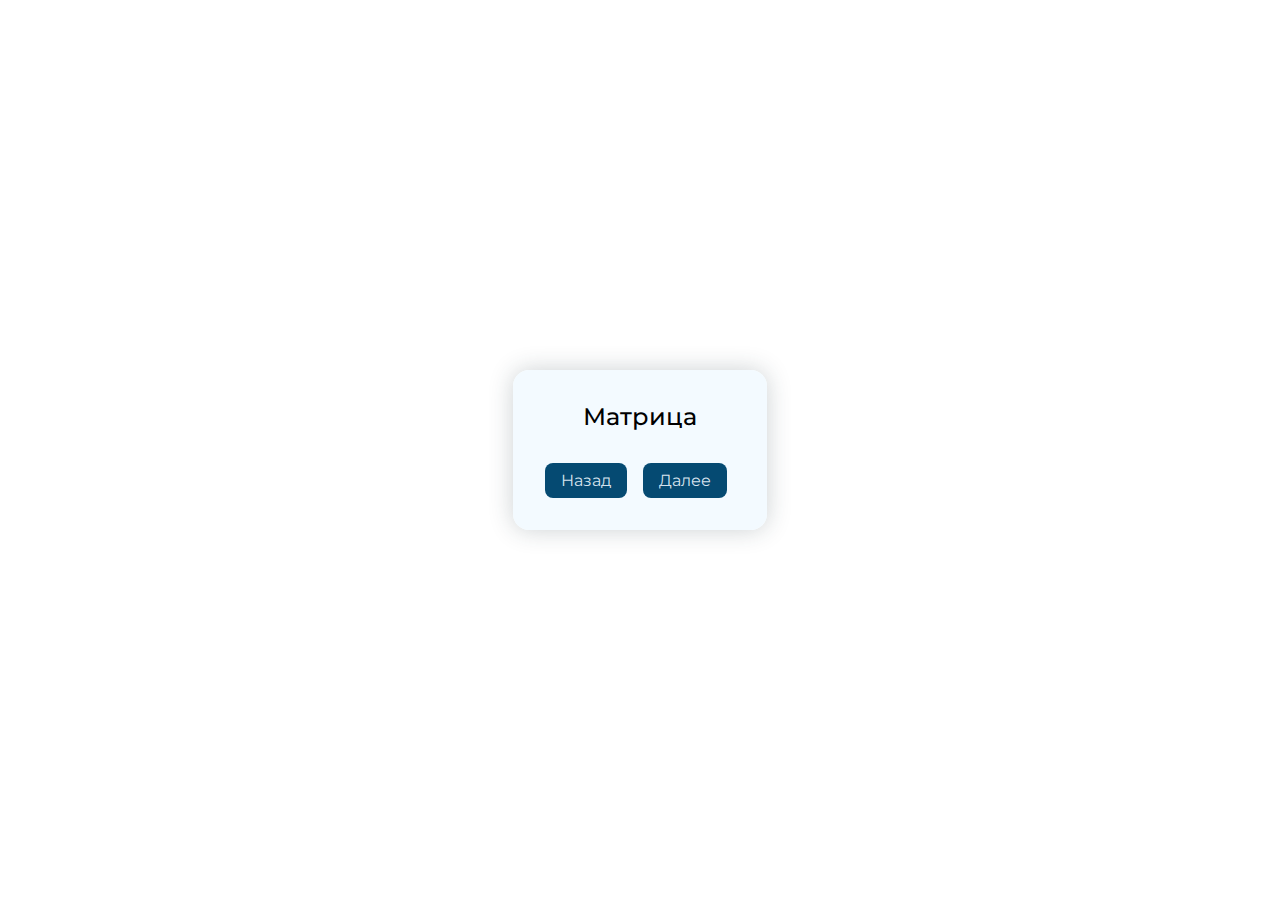
==== next.html @ 06be96a1 "first commit" ====
<!DOCTYPE html>
<html lang="en">
  <head>
    <meta charset="UTF-8" />
    <meta http-equiv="X-UA-Compatible" content="IE=edge" />
    <meta name="viewport" content="width=device-width, initial-scale=1.0" />
    <link rel="icon" href="https://img.icons8.com/ios-filled/512/puzzle.png" type="image/x-icon">
    <link rel="stylesheet" href="/css/style.css" />
    <title>Матричные игры</title>
  </head>
  <body>
    <div class="container">
      <div class="label">Матрица</div>
      <div class="table"></div>
      <div class="button1">
        <button class="btn"><a href="/index.html">Назад</button>
        <button class="btn1"><a href="/solution.html">Далее</button>
      </div>
    </div>

    <script src="/js/main.js"></script>
  </body>
</html>
---- css/style.css ----
@import url('https://fonts.googleapis.com/css2?family=Montserrat&display=swap');

* {
    margin: 0;
    padding: 0;
    box-sizing: border-box;
    font-family: 'Montserrat', sans-serif;
}

body {
    height: 100vh;
    background-image: url(https://images.unsplash.com/photo-1681751652117-ea6970a31202?ixlib=rb-4.0.3&ixid=MnwxMjA3fDB8MHxwaG90by1wYWdlfHx8fGVufDB8fHx8&auto=format&fit=crop&w=1170&q=80);
    background-repeat: no-repeat;
    background-size: cover;
    display: flex;
    flex-direction: column;
    justify-content: center;
    align-items: center;
}

.container {
    width: auto;
    height: auto;
    background-color: rgba(240, 248, 255, 0.781);
    box-shadow:0 0 1.5rem rgba(37, 51, 61, 0.226);
    border-radius: 1rem;
}

.label {
    margin: 2rem;
    font-size: x-large;
    font-weight: 500;
    display: flex;
    justify-content: center;
}

.selects {
    display: flex;
    justify-content: center;
    gap: 1rem;
    margin: 2rem;
}

.select1, 
.select2 {
    padding: 2rem;
    background-color: rgba(240, 248, 255, 0.774);
    outline: none;
    font-size: x-large;
    border-radius: .5rem;
    border: none;
    cursor: pointer;
}

.button,
.button1 {
    display: flex;
    justify-content: flex-end;
    gap: .5rem;
}

.button button{
    background-color: rgb(5, 74, 114);
    border: none;
    border-radius: .5rem;
    margin: 0 2rem 2rem 0;
    padding: .5rem 1rem;
    color: rgba(240, 248, 255, 0.901);
    font-size: medium;
    cursor: pointer;
    box-shadow: 0 0 1rem rgba(8, 56, 98, 0.411);
}

.button1 button{
    border: none;
    background-color: rgb(5, 74, 114);
    border-radius: .5rem;
    padding: .5rem 1rem;
}

.button a,
.button1 a {
    color: rgba(240, 248, 255, 0.901);
    text-decoration: none;
    font-size: medium;
}

.btn {
    margin-bottom: 2rem;
    margin-left: 2rem;
}

.btn1 {
    margin-bottom: 2rem;
    margin-right: 2rem;
}

.table {
    margin: 2rem;
    text-align: center;
}

.table input {
    text-align: center;
    font-size: larger;
    margin: .5rem;
    border: none;
    width: 4rem;
    height: 4rem;
    border-radius: .5rem;
}

.btn2 {
    margin: 2rem;
}
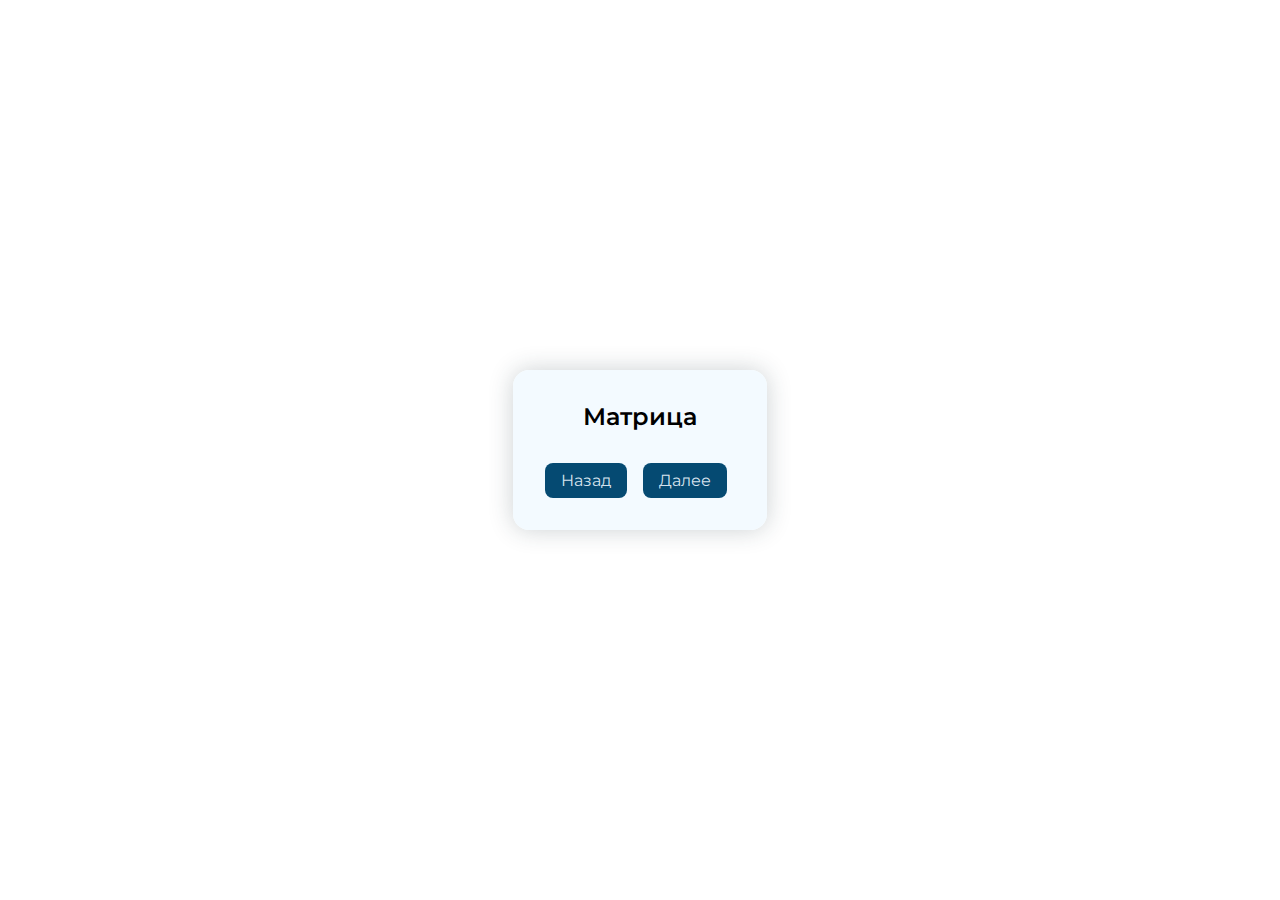
==== commit 32e8baae: "commit for changes" ====
--- a/next.html
+++ b/next.html
@@ -10,12 +10,14 @@
   </head>
   <body>
     <div class="container">
-      <div class="label">Матрица</div>
-      <div class="table"></div>
-      <div class="button1">
-        <button class="btn"><a href="/index.html">Назад</button>
-        <button class="btn1"><a href="/solution.html">Далее</button>
-      </div>
+      <form action="/solution.html" method="get">
+        <div class="label">Матрица</div>
+        <div class="table"></div>
+        <div class="button1">
+          <button class="btn"><a href="/index.html">Назад</button>
+          <button class="btn1" onclick="btn()"><a href="/solution.html">Далее</button>
+        </div>
+      </form>
     </div>
 
     <script src="/js/main.js"></script>
--- a/css/style.css
+++ b/css/style.css
@@ -26,10 +26,19 @@
     border-radius: 1rem;
 }
 
+.container1 {
+    width: auto;
+    height: 40vw;
+    background-color: rgba(240, 248, 255, 0.781);
+    box-shadow:0 0 1.5rem rgba(37, 51, 61, 0.226);
+    border-radius: 1rem;
+    overflow-y: auto;
+}
+
 .label {
     margin: 2rem;
     font-size: x-large;
-    font-weight: 500;
+    font-weight: 600;
     display: flex;
     justify-content: center;
 }
@@ -112,4 +121,25 @@
 
 .btn2 {
     margin: 2rem;
+}
+
+.defaultText {
+    height: 50vh;
+    width: 50vw;
+    display: flex;
+    flex-direction: column;
+    margin: 2rem;
+    line-height: 1.5rem;
+}
+
+.defaultText div {
+    margin: .5rem;
+}
+
+.box {
+    width: 1rem;
+    height: 1rem;
+    background-color: rgba(255, 255, 255, 0.816);
+    margin: 4rem;
+    padding: 1rem;
 }